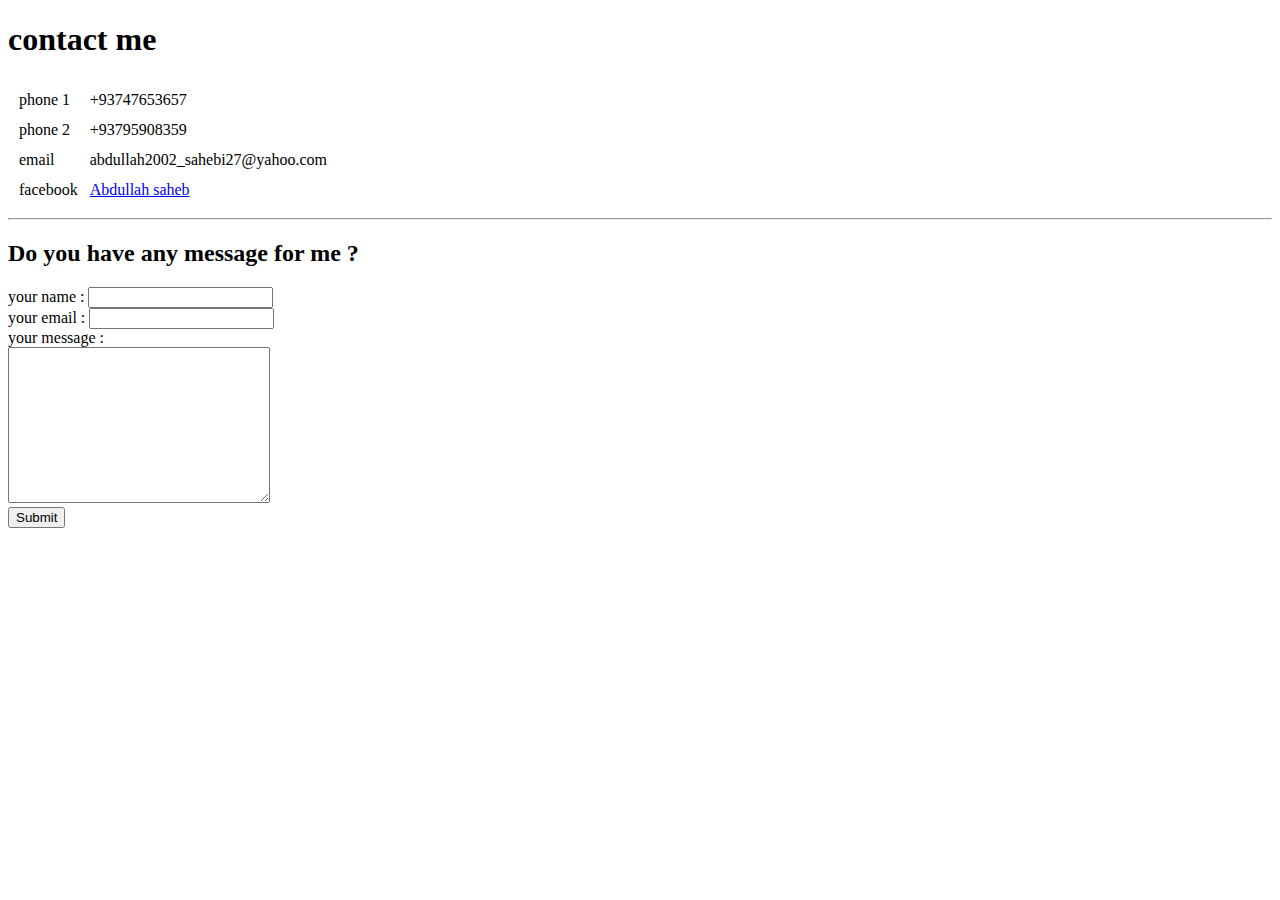
==== my contact.html @ 52245c2f "CV update" ====
<!DOCTYPE html>
<html lang="en" dir="ltr">
  <head>
    <meta charset="utf-8">
    <title>Contact me</title>
    <link rel="stylesheet" href="CSS/Style.css">
  </head>
  <body>
    <h1>contact me</h1>
    <table cellspacing="10">
      <tr>
        <td>phone 1</td>
        <td>+93747653657</td>
      </tr>
      <tr>
        <td>phone 2</td>
        <td>+93795908359</td>
      </tr>
      <tr>
        <td>email</td>
        <td>abdullah2002_sahebi27@yahoo.com</td>
      </tr>
      <tr>
        <td>facebook</td>
        <td><a href="https://www.facebook.com/obaido.sahebi?__cft__[0]=AZXkl4TuKAEVAykKziFiy5sEexbWgL29BQ3zgtQ3TnQp-OaVkW6Dils102KrDdjpECfPGniD3gnjiqQVIsC4kGQu9x79WGshKl_dliTp2yZvZSYUY2uBAr89i_IfPve-_2rK7uG7Wb-1zjQMd4XAolJd2pEFXa-sub4TdM2_mZAj2A&__tn__=-UC%2CP-R">Abdullah saheb</a></td>
      </tr>
    </table>
    <hr>
    <h2>Do you have any message for me ?</h2>
    <form action="mailto:abdullah2002_sahebi27@yahoo.com" method="post" enctype="text/plain">
      <label for="name">your name :</label>
      <input type="text" name="name">
      <br>
      <label for="email">your email :</label>
      <input type="email" name="email">
      <br>
      <label for="message">your message :</label>
      <br>
      <textarea name="message" id="" cols="30" rows="10"></textarea>
      <br>
      <input type="submit">
    </form>
  </body>
</html>
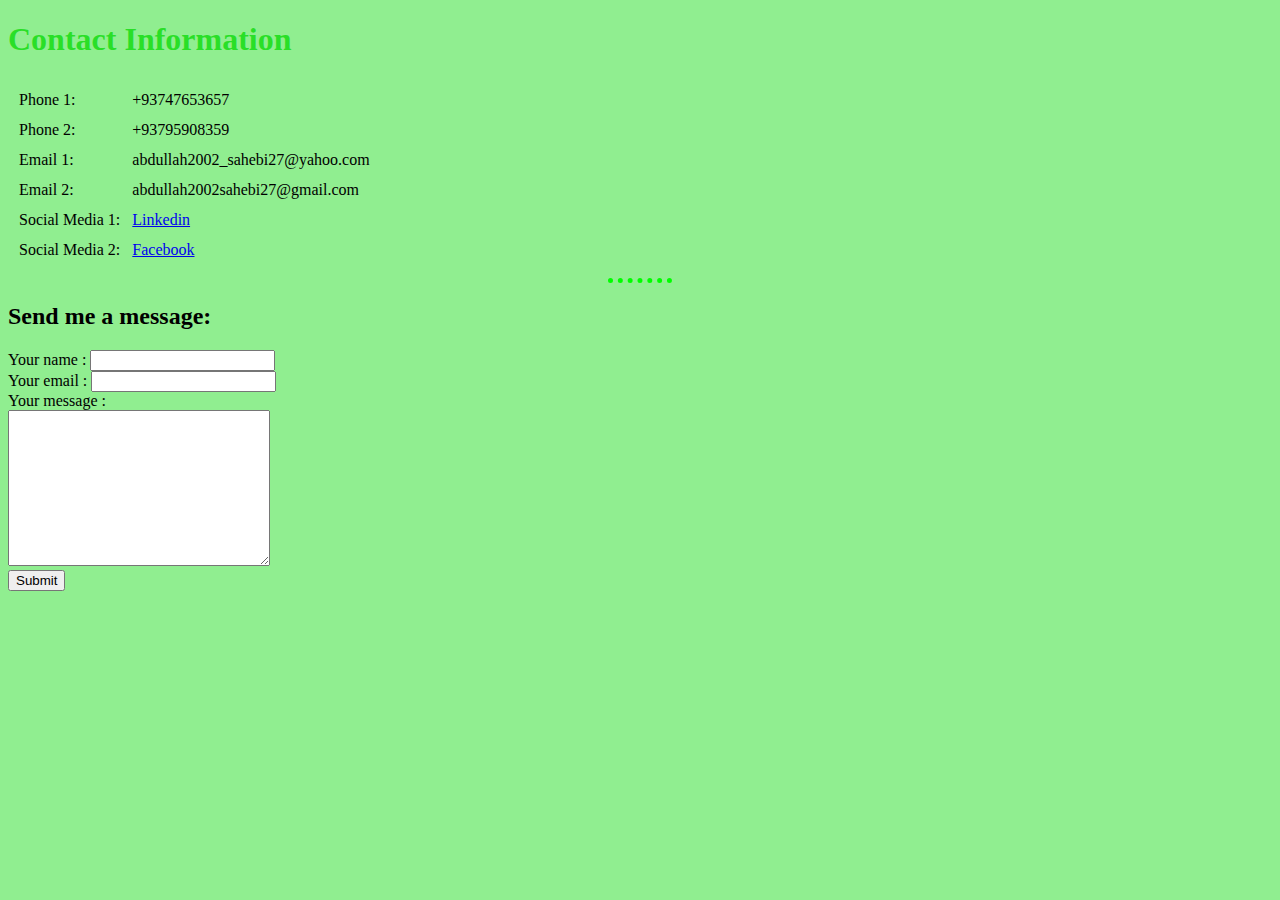
==== commit 68ba38cc: "Update my contact.html" ====
--- a/my contact.html
+++ b/my contact.html
@@ -6,35 +6,43 @@
     <link rel="stylesheet" href="CSS/Style.css">
   </head>
   <body>
-    <h1>contact me</h1>
+    <h1>Contact Information</h1>
     <table cellspacing="10">
       <tr>
-        <td>phone 1</td>
+        <td>Phone 1:</td>
         <td>+93747653657</td>
       </tr>
       <tr>
-        <td>phone 2</td>
+        <td>Phone 2:</td>
         <td>+93795908359</td>
       </tr>
       <tr>
-        <td>email</td>
+        <td>Email 1:</td>
         <td>abdullah2002_sahebi27@yahoo.com</td>
       </tr>
       <tr>
-        <td>facebook</td>
-        <td><a href="https://www.facebook.com/obaido.sahebi?__cft__[0]=AZXkl4TuKAEVAykKziFiy5sEexbWgL29BQ3zgtQ3TnQp-OaVkW6Dils102KrDdjpECfPGniD3gnjiqQVIsC4kGQu9x79WGshKl_dliTp2yZvZSYUY2uBAr89i_IfPve-_2rK7uG7Wb-1zjQMd4XAolJd2pEFXa-sub4TdM2_mZAj2A&__tn__=-UC%2CP-R">Abdullah saheb</a></td>
+        <td>Email 2:</td>
+        <td>abdullah2002sahebi27@gmail.com</td>
+      </tr>
+      <tr>
+        <td>Social Media 1:</td>
+        <td><a href="https://www.linkedin.com/in/abdullah-sahebi-9a8670270">Linkedin</a></td>
+      </tr>
+      <tr>
+        <td>Social Media 2:</td>
+        <td><a href="https://www.facebook.com/obaido.sahebi?__cft__[0]=AZXkl4TuKAEVAykKziFiy5sEexbWgL29BQ3zgtQ3TnQp-OaVkW6Dils102KrDdjpECfPGniD3gnjiqQVIsC4kGQu9x79WGshKl_dliTp2yZvZSYUY2uBAr89i_IfPve-_2rK7uG7Wb-1zjQMd4XAolJd2pEFXa-sub4TdM2_mZAj2A&__tn__=-UC%2CP-R">Facebook</a></td>
       </tr>
     </table>
     <hr>
-    <h2>Do you have any message for me ?</h2>
+    <h2>Send me a message:</h2>
     <form action="mailto:abdullah2002_sahebi27@yahoo.com" method="post" enctype="text/plain">
-      <label for="name">your name :</label>
+      <label for="name">Your name :</label>
       <input type="text" name="name">
       <br>
-      <label for="email">your email :</label>
+      <label for="email">Your email :</label>
       <input type="email" name="email">
       <br>
-      <label for="message">your message :</label>
+      <label for="message">Your message :</label>
       <br>
       <textarea name="message" id="" cols="30" rows="10"></textarea>
       <br>
--- a/CSS/Style.css
+++ b/CSS/Style.css
@@ -0,0 +1,23 @@
+body {
+  background-color: lightgreen;
+}
+hr {
+    border-style: none;
+    border-top-style:dotted;
+    border-color: lime;
+    border-width: 5px;
+    width: 5%;
+}
+img {
+     height: 300px;
+     width: 300px;
+}
+h1 {
+    color: #17dd14dc;
+}
+h3 {
+    color: green;
+}
+h4 {
+    color: green;
+}
